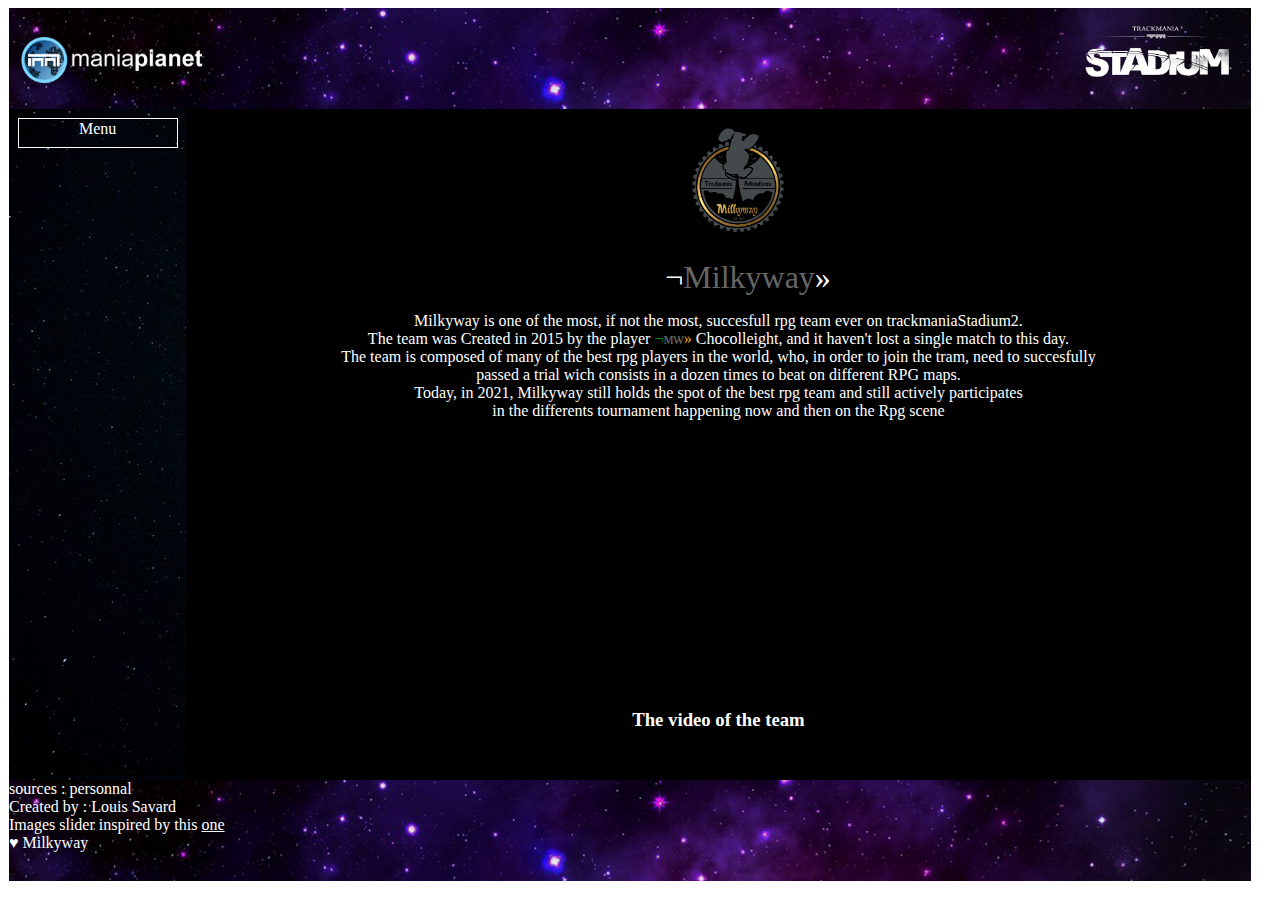
==== index.html @ 608ead1a "Add files via upload" ====
<!DOCTYPE html>
 <!--PFI - Louis Savard-->
<html lang="fr">
    <head>
	    <link rel="stylesheet" href="PFI.css">
	    <title> "Milkyway" </title>
	  
	</head>
	<body> 
	  <div id="grillemenu">
	    <header id="headerStyle">
		    <div>
		         <a target="blank" href="https://www.maniaplanet.com/"><img title="logoTrackmania" alt="trackmania" Src="./image/trackmanialogo.png" style ="width:15%;height:15%;"></a>
				 <img title="logoTrackmania" alt="trackmania" Src="./image/tm2logo.png" style ="width:12%;height:12%; margin-left:72%">
		    </div>
	    </header>
		<nav id="NavStyle">
		    <div id="menuderoulant">
			  Menu
			  <div id = "divenglobant">
		        <div id="accueilpage1">
			         Accueil
			    </div>
				<a href="Lesjoueurs.html">
			       <div class="navigation">
			           Les joueurs
			       </div>
				</a>
				<a href="Galleries.html">
			        <div class ="navigation">
			             Galleries
			        </div>
			    </a>
			  </div>	
			</div>
		</nav>
	    <main id="mainStyle">
			<div class="imagemain">
			   <img title="logomilkyway" alt="logomilkyway" Src="./image/milkywaylogo.png" width="25%" height="25%">
			</div>
			<div id="textepageaccuiel">
		         ¬Milkyway<span class="other-color">»</span>
		    </div>
			<div id ="TextPrésentationMilky">
			 <p>Milkyway is one of the most, if not the most, succesfull rpg team ever on trackmaniaStadium2.<br> 
             The team was Created in 2015 by the player <span id="green-color-choco">¬</span><span class="grey-milkyway">мѡ</span><span id="orange-color-choco">»</span> Chocolleight, and it haven't lost a single match to this day.<br>
             The team is composed of many of the best rpg players in the world, who, in order to join the tram, need to succesfully <br>
             passed a trial wich consists in a dozen times to beat on different RPG maps. <br>
             Today, in 2021, Milkyway still holds the spot of the best rpg team and still actively participates <br>
             in the differents tournament happening now and then on the Rpg scene
			 </p>
			</div>
			<div class="imagemain1">
			    <iframe width="300" height="250" src="https://www.youtube.com/embed/7Y1RAkxoDP4" title="YouTube video player" frameborder="0" allow="accelerometer; autoplay; clipboard-write; encrypted-media; gyroscope; picture-in-picture" allowfullscreen></iframe>
			</div>
			<h3 id="mini-text">The video of the team</h3>
	    </main>		
		<footer id="footerstyle">
		   sources : personnal<br>
		   Created by : Louis Savard<br>
		   Images slider inspired by this <a target="blank" href="http://qnimate.com/creating-a-slider-using-html-and-css-only/">one</a><br>
		   ♥ Milkyway
		</footer>
	  </div>	
    </body>
</html>
---- PFI.css ----
.pageChanging1
{
	position:relative;
	width:5vw;
	color:white;
	text-align:center;
	float:left;
	top:2vh;
	background:black;
	opacity:0.5;
}
.pageChanging2
{
	width:5vw;
	color:white;
	text-align:center;
	margin-left:95%;
	float:right;
}
.pageChanging3
{
	width:5vw;
	color:white;
	text-align:center;
	margin-right:95%;
	float:left:
}
.pageChanging4
{
	position:relative;
	width:5vw;
	color:white;
	text-align:center;
	background:black;
	opacity:0.5;
	margin-left:94%;
	
}
a
{
	color:white;
	
}
#grillemenu
{
	background-position: center;
	background-repeat: no-repeat;
	background-size: cover;
	margin-bottom:1px;
	margin-left:1px;
	display:grid;
	grid-template-columns: 1fr 6fr;
	grid-template-rows: 3fr 20fr 3fr;
	height: 97vh;
	width: 97vw;
	background-color:black;
}
#headerStyle
{
	color:white;
	padding:1%;
	grid-column: 1 / 6;
	grid-rows: 1 / 3;
	background-image: url("image/background.jpg");
	
	
}
#footerstyle
{
	color:white;
	grid-column: 1 / 6;
	grid-rows: 23 / 25;
	background-image: url("image/background.jpg");
}
#mainStyle
{
	color:white;
	grid-column: 2 / 6;
	grid-rows: 3 / 22;
	grid-row-gap:5%;
	background-color:black;
	background-size: no-repeat;
}
#NavStyle
{
	text-align:center;
	color:white;
	grid-column: 1 / 2;
	grid-rows: 3 / 22;
	background-image: url("image/backgroundmain.jpeg");
}
.navigation
{
	color:white;
	border: 1px solid white;
	padding:10%;
	margin: 5%;
	text-align:center;
}
.navigation:hover
{
	background-color:white;
	color:black;
}
#accueilpage1
{
	color:white;
	border: 1px solid white;
	padding:10%;
	margin: 5%;
	background:black;
	opacity:0.5;
}
#menuderoulant
{
	text-align:center;
	color:white;
	border: 1px solid white;
	margin: 5%;
	height: 25px;
	padding: 1%;
}
#menuderoulant:hover>#divenglobant
{
	display:block;
}
#divenglobant
{
	padding:5%;
	display:none;         
}
#lesjoueurspage1
{
	color:white;
	border: 1px solid white;
	padding:10%;
	margin: 5%;
	background:black;
	opacity:0.5;
}
#GalleriesMenu
{
	color:white;
	border: 1px solid white;
	padding:10%;
	margin: 5%;
	background:black;
	opacity:0.5;
}
#mini-text
{
	text-align:center;
}
.imagemain
{
	margin-left:45%;
}
.imagemain1
{
	margin-left:40%;
}

#textepageaccuiel
{
	margin-left:45%;
	font-size:200%;
	color:#666666;
}
#textepageaccuiel::first-letter
{
	color:white;
}
#textepageaccuie::last-letter
{
	color:white;
}
.other-color
{ 
    color:white;	
}
#TextPrésentationMilky
{
	text-align:center;
	
}
#green-color-choco
{
	color:green;
}
.grey-milkyway
{
	color:#666666;
}
#orange-color-choco
{
	color:orange;
}
.Titre
{
	font-size:200%;
	color:white;
	text-align:center;
	 text-shadow: 2px 2px #666666
}
.joueur-name
{
	font-size:250%;
	margin-left:1%;
}
.joueur-name-impair
{
	font-size:250%;
	margin-left:53%;
	margin-top:8%;
}
.joueur-text
{
	color:#F0FFF0;
	margin-left:4%;
	font-size:115%;
}
.joueur-textimpair
{
	color:#F0FFF0;
	font-size:115%;
}
.iframe
{
   float:right;
   margin-right:5%;
}
#color-morpheo
{
	color:#8B0000;
}
.iframeimpaire
{
	float:left;
	margin-left:6%;
}
#black-color-agent
{
	color:#303030;
}
#color-andy
{
	color:yellow;
}
#purple-color-ari
{
	color:DarkMagenta;
}
#pink-color-ari
{
	color:#ff99c2;
}
#color-artisse
{
	color:#6A5ACD;
}
#color-chaos
{
	color:lime;
}
#color-ludo
{
	color:cyan;
}
#color-nuutzy
{
	color:red;
}
#color-pierre
{
	color:orange;
}
#color-sheep
{
	color:LightPink;
}
#color-raistlin
{
	color:Darkviolet;
}
#blue-color-sixela
{
	color:blue;
}
#yellow-color-sixela
{
	color:yellow;
}
#color-yuke
{
	color:yellow;
}
#color-bas
{
	color:Darkgreen;
}
#color-exe
{
	color:lightGreen;
}
#color-nox1
{
	color:GoldenRod
}
#color-nox2
{
	color:brown;
}
#color-sky
{
	color:deepskyblue;
}
.divmapper
{
   float:right;
   margin-right:5%;
}
.slider-holder
        {
            width: 600px;
            height: 400px;
            background-color: yellow;
            margin-left: auto;
            margin-right: auto;
            margin-top: 0px;
            text-align: center;
            overflow: hidden;
        }
       
.image-holder
        {
            width: 4800px;
            height: 400px;
            clear: both;
            position: relative;
           
            -webkit-transition: left 2s;
            -moz-transition: left 2s;
            -o-transition: left 2s;
            transition: left 2s;
        }
       
.slider-image
        {
			width:600px;
			height:400px;
            float: left;
            margin: 0px;
            padding: 0px;
            position: relative;
        }
       
#slider-image-1:target ~ .image-holder
        {
            left: 0px;
        }
       
#slider-image-2:target ~ .image-holder
        {
            left: -600px;
        }
       
#slider-image-3:target ~ .image-holder
        {
            left: -1200px;
        }
#slider-image-4:target ~ .image-holder
        {
            left: -1800px;
        }
#slider-image-5:target ~ .image-holder
{
            left: -2400px;
}
#slider-image-6:target ~ .image-holder
{
            left: -3000px;
}
#slider-image-7:target ~ .image-holder
{
            left: -3600px;
}
#slider-image-8:target ~ .image-holder
{
            left: -4200px;
}

.button-holder
        {
            position: relative;
            top: -20px;
        }
       
.slider-change
        {
            display: inline-block;
            height: 10px;
            width: 10px;
            border-radius: 5px;
            background-color: brown;
        }	
		
/*---------------------------------------------------------------*/		
		
#slider-image-9:target ~ .image-holder2
{
            left: 0px;
}
#slider-image-10:target ~ .image-holder2
{
            left: -600px;
}
.slider-holder2
        {
            width: 600px;
            height: 400px;
            background-color: yellow;
            margin-left: auto;
            margin-right: auto;
            margin-top: 0px;
            text-align: center;
            overflow: hidden;
        }
       
.image-holder2
        {
            width:  1200px;
            height: 400px;
            clear: both;
            position: relative;
           
            -webkit-transition: left 2s;
            -moz-transition: left 2s;
            -o-transition: left 2s;
            transition: left 2s;
        }
       
.slider-image2
        {
			width:600px;
			height:400px;
            float: left;
            margin: 0px;
            padding: 0px;
            position: relative;
        }
.button-holder2
        {
            position: relative;
            top: -20px;
        }
       
.slider-change2
        {
            display: inline-block;
            height: 10px;
            width: 10px;
            border-radius: 5px;
            background-color: brown;
        }
		
		
		
 #slider-image-11:target ~ .image-holder3
{
            left: 0px;
}
#slider-image-12:target ~ .image-holder3
{
            left: -600px;
}
#slider-image-13:target ~ .image-holder3
{
            left: -1200px;
}
#slider-image-14:target ~ .image-holder3
{
            left: -1800px;
}
#slider-image-15:target ~ .image-holder3
{
            left: -2400px;
}
#slider-image-16:target ~ .image-holder3
{
            left: -3000px;
}
#slider-image-17:target ~ .image-holder3
{
            left: -3600px;
}
#slider-image-18:target ~ .image-holder3
{
            left: -4200px;
}
.slider-holder3
        {
            width: 600px;
            height: 400px;
            background-color: yellow;
            margin-left: auto;
            margin-right: auto;
            margin-top: 0px;
            text-align: center;
            overflow: hidden;
        }
       
.image-holder3
        {
            width:  4800px;
            height: 400px;
            clear: both;
            position: relative;
           
            -webkit-transition: left 2s;
            -moz-transition: left 2s;
            -o-transition: left 2s;
            transition: left 2s;
        }
       
.slider-image3
        {
			width:600px;
			height:400px;
            float: left;
            margin: 0px;
            padding: 0px;
            position: relative;
        }
.button-holder3
        {
            position: relative;
            top: -20px;
        }
       
.slider-change3
        {
            display: inline-block;
            height: 10px;
            width: 10px;
            border-radius: 5px;
            background-color: brown;
        }
		
		
		
		
		
#slider-image-19:target ~ .image-holder4
{
            left: 0px;
}
#slider-image-20:target ~ .image-holder4
{
            left: -600px;
}
#slider-image-21:target ~ .image-holder4
{
            left: -1200px;
}
#slider-image-22:target ~ .image-holder4
{
            left: -1800px;
}
#slider-image-23:target ~ .image-holder4
{
            left: -2400px;
}
#slider-image-24:target ~ .image-holder4
{
            left: -3000px;
}
#slider-image-25:target ~ .image-holder4
{
            left: -3600px;
}
.slider-holder4
        {
            width: 600px;
            height: 400px;
            background-color: yellow;
            margin-left: auto;
            margin-right: auto;
            margin-top: 0px;
            text-align: center;
            overflow: hidden;
        }
       
.image-holder4
        {
            width:  4200px;
            height: 400px;
            clear: both;
            position: relative;
           
            -webkit-transition: left 2s;
            -moz-transition: left 2s;
            -o-transition: left 2s;
            transition: left 2s;
        }
       
.slider-image4
        {
			width:600px;
			height:400px;
            float: left;
            margin: 0px;
            padding: 0px;
            position: relative;
        }
.button-holder4
        {
            position: relative;
            top: -20px;
        }
       
.slider-change4
        {
            display: inline-block;
            height: 10px;
            width: 10px;
            border-radius: 5px;
            background-color: brown;
        }
		
#tablegallerie
{
	border-spacing:50%;
	color:white;
	padding:5%;
}
td
{
	text-align:center;
}
#lasttd
{
   position:relative;
   left:50%;
}



@media screen and (max-width:600px)
{
	.iframe
   {
      margin-left:4%;
   }
   .iframeimpaire
  {
	margin-left:6%;
  }
   p
   {
	   margin-left:4%;
   }
   
}
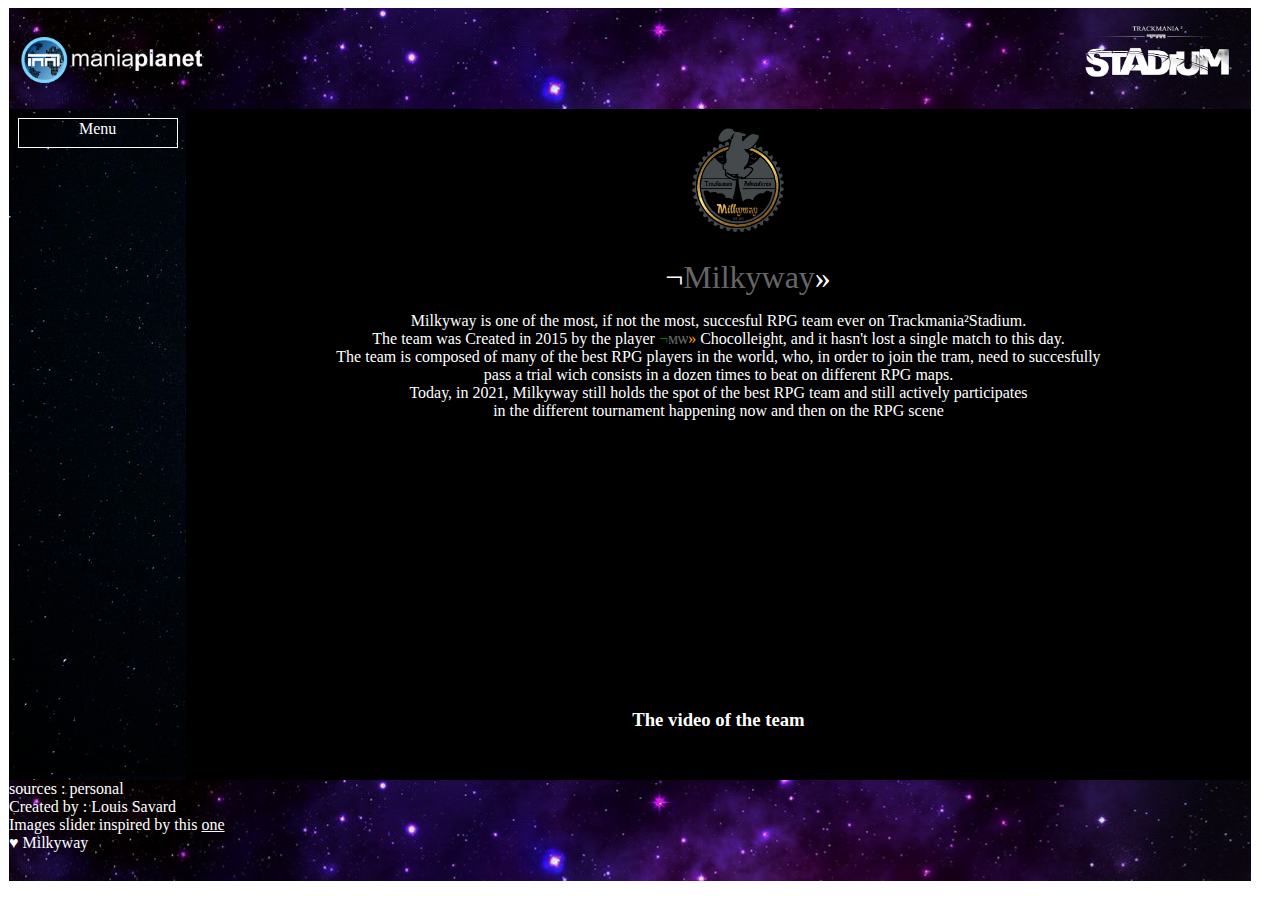
==== commit 248b362c: "Add files via upload" ====
--- a/index.html
+++ b/index.html
@@ -42,12 +42,12 @@
 		         ¬Milkyway<span class="other-color">»</span>
 		    </div>
 			<div id ="TextPrésentationMilky">
-			 <p>Milkyway is one of the most, if not the most, succesfull rpg team ever on trackmaniaStadium2.<br> 
-             The team was Created in 2015 by the player <span id="green-color-choco">¬</span><span class="grey-milkyway">мѡ</span><span id="orange-color-choco">»</span> Chocolleight, and it haven't lost a single match to this day.<br>
-             The team is composed of many of the best rpg players in the world, who, in order to join the tram, need to succesfully <br>
-             passed a trial wich consists in a dozen times to beat on different RPG maps. <br>
-             Today, in 2021, Milkyway still holds the spot of the best rpg team and still actively participates <br>
-             in the differents tournament happening now and then on the Rpg scene
+			 <p>Milkyway is one of the most, if not the most, succesful RPG team ever on Trackmania²Stadium.<br> 
+             The team was Created in 2015 by the player <span id="green-color-choco">¬</span><span class="grey-milkyway">мѡ</span><span id="orange-color-choco">»</span> Chocolleight, and it hasn't lost a single match to this day.<br>
+             The team is composed of many of the best RPG players in the world, who, in order to join the tram, need to succesfully <br>
+             pass a trial wich consists in a dozen times to beat on different RPG maps. <br>
+             Today, in 2021, Milkyway still holds the spot of the best RPG team and still actively participates <br>
+             in the different tournament happening now and then on the RPG scene
 			 </p>
 			</div>
 			<div class="imagemain1">
@@ -56,7 +56,7 @@
 			<h3 id="mini-text">The video of the team</h3>
 	    </main>		
 		<footer id="footerstyle">
-		   sources : personnal<br>
+		   sources : personal<br>
 		   Created by : Louis Savard<br>
 		   Images slider inspired by this <a target="blank" href="http://qnimate.com/creating-a-slider-using-html-and-css-only/">one</a><br>
 		   ♥ Milkyway
--- a/PFI.css
+++ b/PFI.css
@@ -238,11 +238,11 @@
 	float:left;
 	margin-left:6%;
 }
-#black-color-agent
+.black-color-agent
 {
 	color:#303030;
 }
-#color-andy
+.color-andy
 {
 	color:yellow;
 }
@@ -254,31 +254,31 @@
 {
 	color:#ff99c2;
 }
-#color-artisse
+.color-artisse
 {
 	color:#6A5ACD;
 }
-#color-chaos
+.color-chaos
 {
 	color:lime;
 }
-#color-ludo
+.color-ludo
 {
 	color:cyan;
 }
-#color-nuutzy
+.color-nuutzy
 {
 	color:red;
 }
-#color-pierre
+.color-pierre
 {
 	color:orange;
 }
-#color-sheep
+.color-sheep
 {
 	color:LightPink;
 }
-#color-raistlin
+.color-raistlin
 {
 	color:Darkviolet;
 }
@@ -290,15 +290,15 @@
 {
 	color:yellow;
 }
-#color-yuke
+.color-yuke
 {
 	color:yellow;
 }
-#color-bas
+.color-bas
 {
 	color:Darkgreen;
 }
-#color-exe
+.color-exe
 {
 	color:lightGreen;
 }
@@ -310,7 +310,7 @@
 {
 	color:brown;
 }
-#color-sky
+.color-sky
 {
 	color:deepskyblue;
 }
